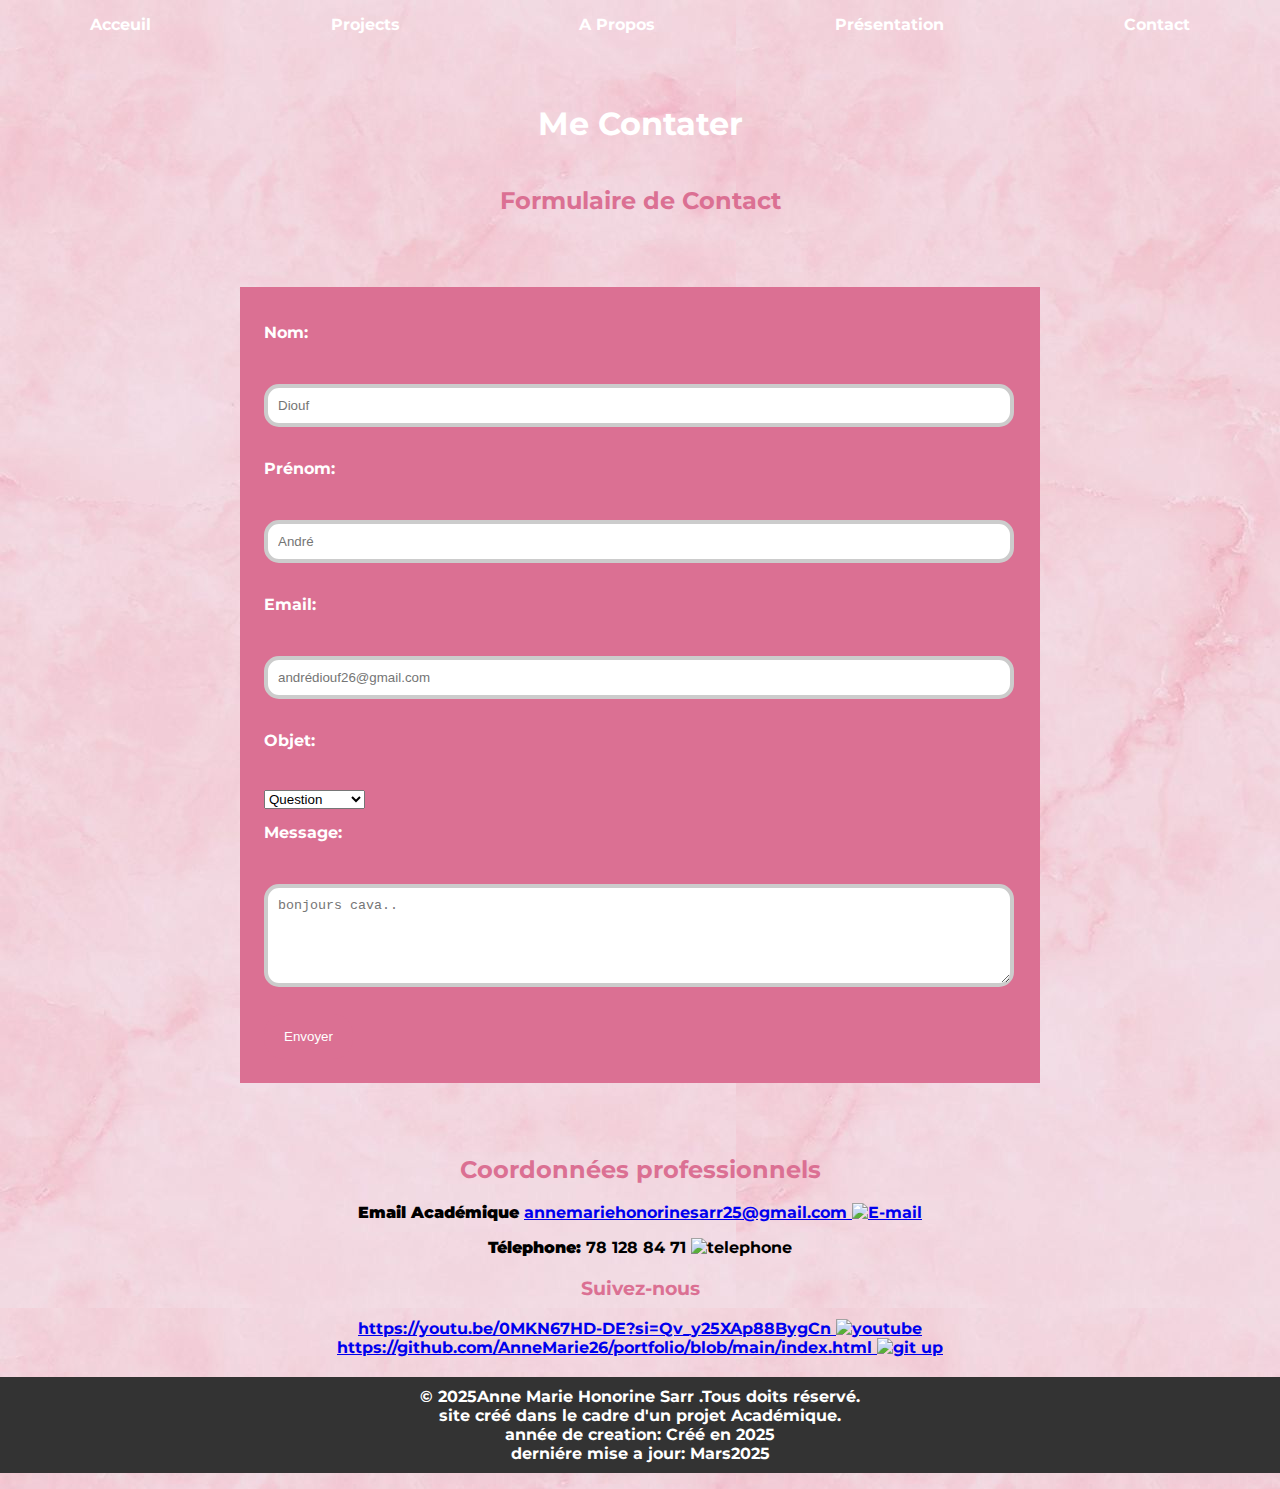
==== contact.html @ 51affa13 "portfolio document" ====
<!DOCTYPE html>
<html lang="fr">

<head>
    <meta charset="UTF-8">
    <meta name="viewport" content="width=device-width, initial-scale=1.0">
    <title>Anne Marie SARR</title>
    <link rel="stylesheet" href="css/menu.css">
    <link rel="stylesheet" href="css/body.css">
    <link rel="stylesheet" href="css/contact.css">
    <link rel="stylesheet" href="css/footer.css">
    <link rel="stylesheet" href="css/projet.css">
</head>
<header>
    <nav>
        <ul>
            <li><a href="index.html">Acceuil</a></li>
            <li><a href="projects.html">Projects</a></li>
            <li><a href="about.html">A Propos</a></li>
            <li><a href="vidéo.html">Présentation</a></li>
            <li><a href="contact.html">Contact</a></li>
        </ul>
    </nav>

</header>

<body>


    <div class="banniére">
        <h1>Me Contater</h1>
    </div>


    <main>

        <section class="contact">
            <h2>Formulaire de Contact</h2>
            <div class="honorine">
                <form>
                    <fieldset>
                        <label for="nom"> Nom:</label> <br>
                        <input type="text" id="nom" name="nom" placeholder="Diouf" required> <br>

                        <label for="prénom"> Prénom:</label> <br>
                        <input type="text" id="prénom" name="prénom" placeholder="André" required> <br>

                        <label for="email">Email:</label> <br>
                        <input type="email" id="email" name="email" placeholder="andrédiouf26@gmail.com" required> <br>
                        <label for="objet">Objet:</label> <br>
                        <select name="objet" id="objet">
                            <option value="question">Question</option>
                            <option value="collaboration">Collaboration</option>
                            <option value="autre">Autre</option>
                        </select><br>

                        <label for="message">Message:</label> <br>
                        <textarea name="messsage" id="message" rows="5" placeholder="bonjours cava.."
                            required></textarea> <br>

                        <button type="submit">Envoyer</button> <br>
                    </fieldset>


                </form>
            </div>
            <section>
                <h2>Coordonnées professionnels</h2>
                <p>
            
                    <strong>Email Académique </strong>
                    <a href="mailto:annemariehonorinesarr25@gmail.com">annemariehonorinesarr25@gmail.com
                        <img src="image/mail.jpeg" alt="E-mail" height="30" title="E-mail">
                    </a>

                </p>

                <p>
                
                    <strong>Télephone: </strong>78 128 84 71
                    <img src="image/telephone.jpeg" alt="telephone" height="30" title="telephone">
                </p>


            </section>

            <section class="liens-sociaux">
                <h3>Suivez-nous</h3>
                <div>
              

                    <a href="https://youtu.be/0MKN67HD-DE?si=Qv_y25XAp88BygCn">https://youtu.be/0MKN67HD-DE?si=Qv_y25XAp88BygCn
                        <img src="image/youtube.jpeg" alt="youtube" height="30" title="youtube">
                    </a>

                </div>
                <div>

                    <a href="https://github.com/AnneMarie26/portfolio/blob/main/index.html">https://github.com/AnneMarie26/portfolio/blob/main/index.html
                        <img src="image/git up.jpeg" alt="git up" height="30" title="git up">

                    </a>
                </div>


            </section>
    </main>

    <footer>
        <p> &copy; 2025Anne Marie Honorine Sarr .Tous doits réservé. <br>
            site créé dans le cadre d'un projet Académique. <br>
            année de creation: Créé en  2025 <br>
            derniére mise a jour: Mars2025 <br>
        </p>

    </footer>
</body>

</html>
---- css/menu.css ----
header {
    
    color: #fff;
    text-align: center;
    padding: 5px 0;
}

header h1 {
    margin: 0;
}



nav ul {
    list-style-type: none;
    padding: 0;
    margin: 0;
    display: flex;
    justify-content: space-around;
}
nav ul li {
    display: flex;
    margin: 0;
}

nav ul li a {
    color: white;
    text-decoration: none;
    padding: 10px 15px;
}

nav a:hover{
    background-color: palevioletred;
    border-radius: 5px;
    animation: change 3s infinite;
    box-shadow: 0px 0px 6px 0px ;

}
---- css/body.css ----
@import url('https://fonts.googleapis.com/css2?family=Montserrat:ital,wght@0,100..900;1,100..900&family=Roboto:ital,wght@0,100..900;1,100..900&family=Ubuntu:ital,wght@0,300;0,400;0,500;0,700;1,300;1,400;1,500;1,700&display=swap');


body {
    font-family: "Montserrat", sans-serif;
    background-image: url('./fond.jpg');
    font-weight: bolder;
    margin: 0;
    padding: 0;

    text-align: center;
}



.banniére h1 {
    margin: 0px;
    font-size: 2em;

    color: white;
    padding: 10px;

}

.banniére {

    color: white;
    padding: 1%;
    margin-top: 2rem;

}


.présentation {


    flex: 2;
    text-align: right;
    color: white;
    padding-left: 100%;
    overflow: hidden;
    margin-left: 100%;




}

.photo {
    width: 300px;
    height: 300px;
    object-fit: cover;
    display: block;
    margin: auto;
    border: 5PX solid #F0F0F0;
    box-shadow: 0PX 4PX 10PX rgba(0, 0, 0, O.2);
    border-radius: 50PX;
   





}

.Anne {
    
  text-align: center;  
 
  overflow: hidden;
  color: white;
  display: flex;
  border: #F0F0F0;
  text-align: justify;
  
  
   
   
    





}

section {
    margin: 20px 0;
    padding: 2Opx 0;
    border-radius: 5px;


}

section h2 {
    color: palevioletred;
    margin-top: 0;
}

section h3 {
    margin-top: 15px;
    color: palevioletred;

}

.flex-container {
    display: flex;
    justify-content: space-around;
    margin: 2rem;
    padding: 20px;
    border: 2px solid palevioletred;

}

.moi {
    display: flex;
    justify-content: space-between;
}

.bloc {
    border-radius: solid 1px #2c3e50;
    margin-bottom: 20px;
    padding: 20px;
    box-shadow: 2px 2px 10px rgba(0, 0, 0, 0.1);
    color: white;
   text-align: center;
    

}

.bloc h2 {

    margin-bottom: 15px;
    text-align: center;
}

.bloc h3 {
    color:white;
    margin-bottom: 10px;
    font-size: 20px;
    border-bottom: 2px solid ;
    display: inline-block;
    padding-bottom: 5px;
}

.social-icons{
    display: flex;
    justify-content: center;
    gap: 20px ;
    margin-top: 20px;
    
}


.social-icons img{
    width: 40PX;
    height: auto;
    transition: transform 0.3s;
}

.social-icons img:hover{
    transform: scale(1.2);
}

.top-left{
    grid-column: 1;
    grid-row: 1;
 align-self: start;;
    

}




.bottom-left{
    grid-column: 1;
    grid-row: 2;
    align-self: end;
}

.bottom-right{
    grid-column: 2;
    grid-row: 2;
    align-self: end;
}


fieldset{
   max-width: 800PX;
   margin: 2rem auto;
   padding: 1.5rem;
 background-color: palevioletred;
 line-height: 1.5rem;
 font-size: 16;
 border: 1px solid white;
 
justify-content: center;
 
}
---- css/contact.css ----
form{
    padding: 20px;
    border-radius: 15px;
    display: flex;
    justify-content: center;
    align-items: center;
    margin: auto;
    width:800px;
    border: none
    

}

fieldset{
    border: none;
    display: block;
    grid-column: auto;
    width:70%;
    
    flex: 1;
    text-align: justify;

}

label{
    display: block;
    margin-bottom: 10px;
    color:white;
    margin-top: 10px;
}

input[type="text"],input[type="email"],textarea{
    margin-bottom: 20px;
    padding: 10px;
    border: 4px solid #ccc;
    border-radius: 15px;
    width: calc(100% - 30px);
margin-top: 5px;
}

input[type="text"]:focus,input[type="email"]:focus,textarea:focus{
    background-color: palevioletred;
    outline: none;
    box-shadow: 0 0 5px rgba(0, 115, 230, 0.3);
    border: 1PX solid #071323;
    border-radius: 5PX;


}

button[ type=submit ] {
    background-color: palevioletred;
    cursor: pointer;
    border-radius: 20px ;
    padding: 15px 20px;
    border: none;
    color: white;
    transition: bacground 0.3s;
}

button[ type=submit ]:hover {
    background-color: #071323;

}
---- css/footer.css ----
footer p {
    background: #333;
    color: #fff;
    text-align: center;
    padding: 10px;
    margin-top: 10px;
    
   
}
---- css/projet.css ----
.container{
    display: flex;
    justify-content:space-around;
    gap: 20px;
    flex-wrap: wrap;
    margin-top: 10px;
    display: grid;
    grid-template-columns: repeat(3,1fr);
    gap: 20px;
}



.card{
    width: 30%;
   min-width: 250PX;
    border: 1px solid;
    border-radius: 5px;
    overflow: hidden;
   transition: transforme 0.3s;
    margin-left: 100px;
    flex: 1 1 30%;
    min-width: 250PX;
    margin: 50PX;

}

.card img{
    width: 100%;
    height: 150px;
    object-fit: cover;
}


.card h3{
    font-weight: bold;
    padding: 10px 0 ;
    color: white;
    
}


.card p{
    font-size: 14px;
    padding: 0 10px 15px;
    color: white;
}


.card:hover {
    transform: scale(1.1);
}
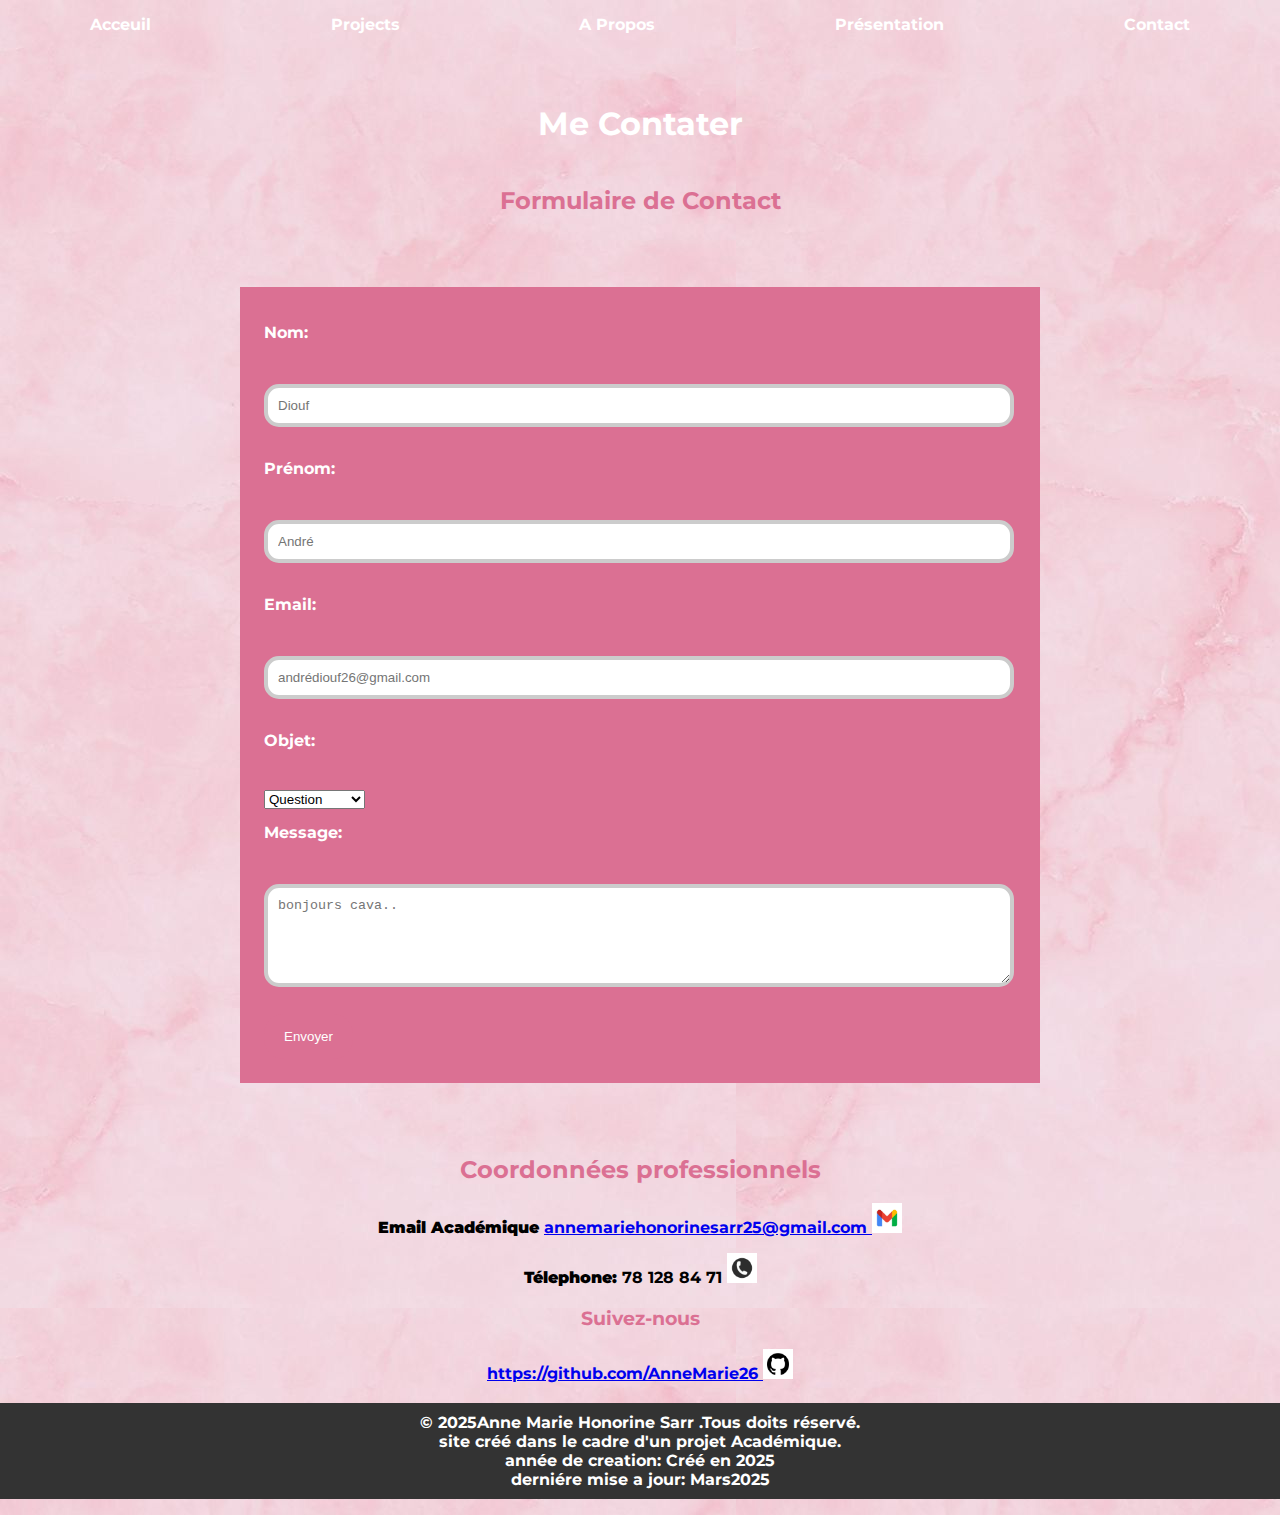
==== commit 4ba94f5f: "Update contact.html" ====
--- a/contact.html
+++ b/contact.html
@@ -86,17 +86,10 @@
 
             <section class="liens-sociaux">
                 <h3>Suivez-nous</h3>
-                <div>
-              
-
-                    <a href="https://youtu.be/0MKN67HD-DE?si=Qv_y25XAp88BygCn">https://youtu.be/0MKN67HD-DE?si=Qv_y25XAp88BygCn
-                        <img src="image/youtube.jpeg" alt="youtube" height="30" title="youtube">
-                    </a>
-
-                </div>
+                
                 <div>
 
-                    <a href="https://github.com/AnneMarie26/portfolio/blob/main/index.html">https://github.com/AnneMarie26/portfolio/blob/main/index.html
+                    <a href="https://github.com/AnneMarie26">https://github.com/AnneMarie26
                         <img src="image/git up.jpeg" alt="git up" height="30" title="git up">
 
                     </a>
@@ -116,4 +109,4 @@
     </footer>
 </body>
 
-</html>+</html>
